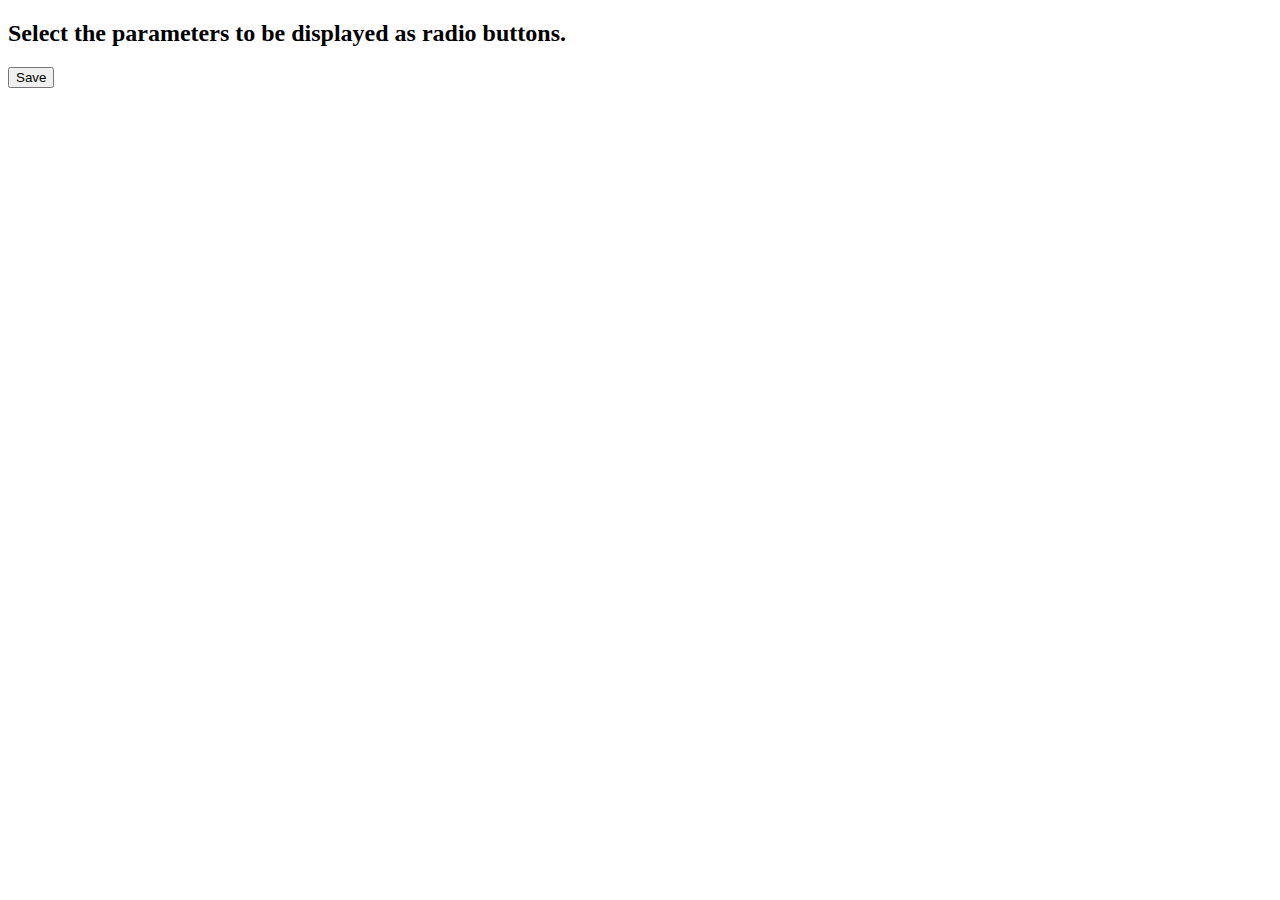
==== config.html @ c86409e3 "Update style" ====
<!DOCTYPE html>
<html lang="en">
<head>
  <title>Config</title>
  <script src="https://code.jquery.com/jquery-3.2.1.min.js"></script>
  <script src="./lib/tableau.extensions.1.latest.min.js"></script>

  <link rel="stylesheet" href="./style.css" >
  <script src="./config.js"></script>
</head>
<body>
<div>
  <h2>Select the parameters to be displayed as radio buttons.</h2>
  <div id="parameters"></div>
  <button id="closeButton">Save</button>
</div>
</body>
</html>
---- style.css ----
#parameter {
    vertical-align: middle;
}

input[type=radio] {
    margin-right: 8px;
}

input[type=radio] {
    display: none;
}

input[type=radio] + label {
    position: relative;
    padding: 0 15px 0 20px;
    font-size: medium;
}

input[type=radio] + label::before {
    position: absolute;
    content: '';
    display: block;
    width: 12px;
    height: 12px;
    border-radius: 50%;
    background: #fff;
    border: 1px solid #d2d2d2;
    left: 0;
    top: 0;
}

input[type=radio] + label::after {
    position: absolute;
    content: '';
    display: block;
    width: 8px;
    height: 8px;
    border-radius: 50%;
    background: #4c4c4c;
    left: 3px;
    top: 3px;
    opacity: 0;
    transition: .3s;
}

input[type=radio]:checked + label::after {
    opacity: 1;
}
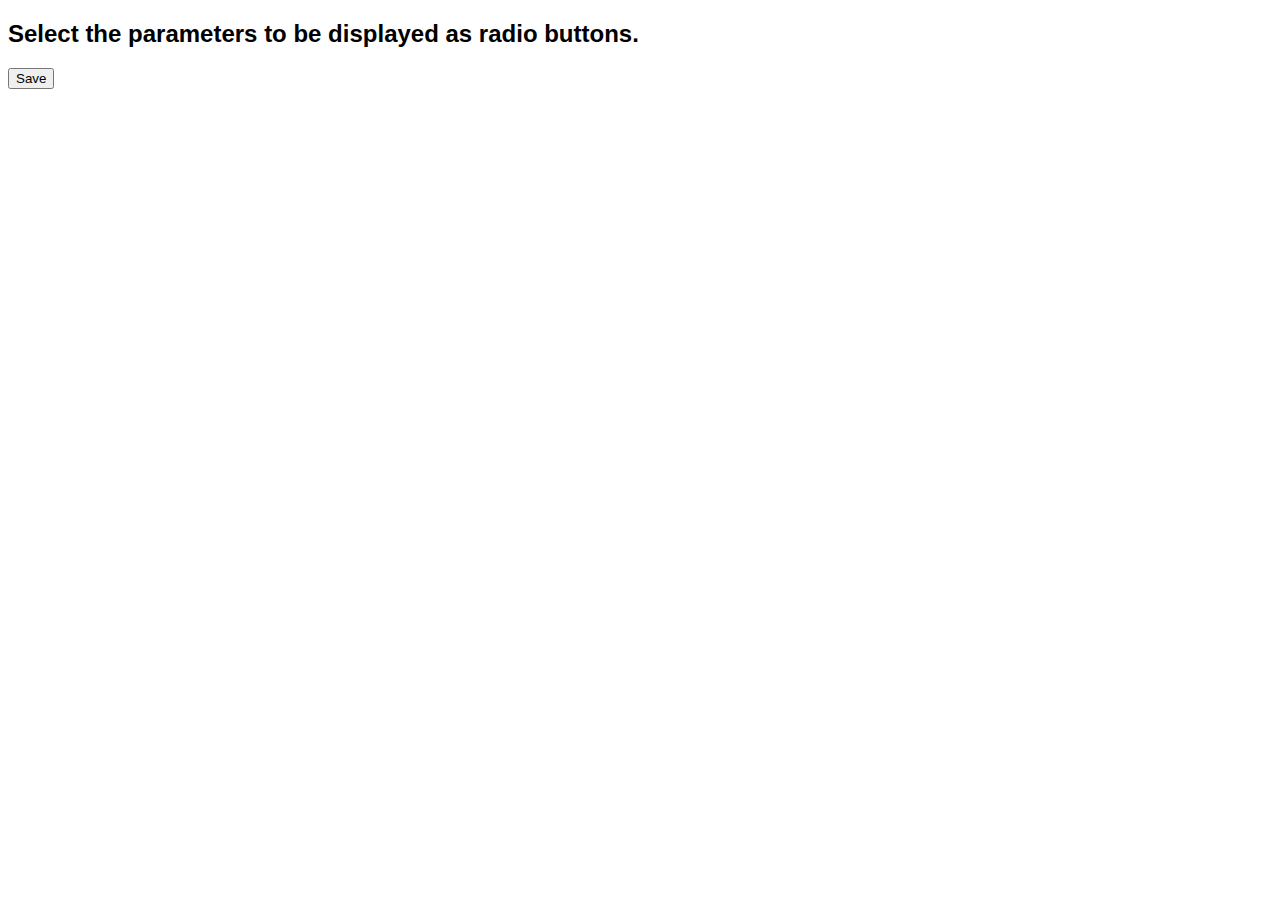
==== commit ee9e9905: "Cosmetic changes" ====
--- a/config.html
+++ b/config.html
@@ -2,11 +2,7 @@
 <html lang="en">
 <head>
   <title>Config</title>
-  <script src="https://code.jquery.com/jquery-3.2.1.min.js"></script>
-  <script src="./lib/tableau.extensions.1.latest.min.js"></script>
-
   <link rel="stylesheet" href="./style.css" >
-  <script src="./config.js"></script>
 </head>
 <body>
 <div>
@@ -14,5 +10,8 @@
   <div id="parameters"></div>
   <button id="closeButton">Save</button>
 </div>
+<script src="https://code.jquery.com/jquery-3.2.1.min.js"></script>
+<script src="./lib/tableau.extensions.1.latest.min.js"></script>
+<script src="./config.js"></script>
 </body>
 </html>
--- a/style.css
+++ b/style.css
@@ -1,3 +1,8 @@
+html {
+    font-size: 100%;
+    font-family: sans-serif;
+}
+
 #parameter {
     vertical-align: middle;
 }
@@ -33,14 +38,17 @@
     position: absolute;
     content: '';
     display: block;
-    width: 8px;
-    height: 8px;
+    width: 6px;
+    height: 6px;
     border-radius: 50%;
-    background: #4c4c4c;
-    left: 3px;
-    top: 3px;
+    background: #666666;
+    left: 4px;
+    top: 4px;
     opacity: 0;
-    transition: .3s;
+}
+
+input[type=radio]:checked + label::before {
+    border: 1px solid #666666;
 }
 
 input[type=radio]:checked + label::after {
